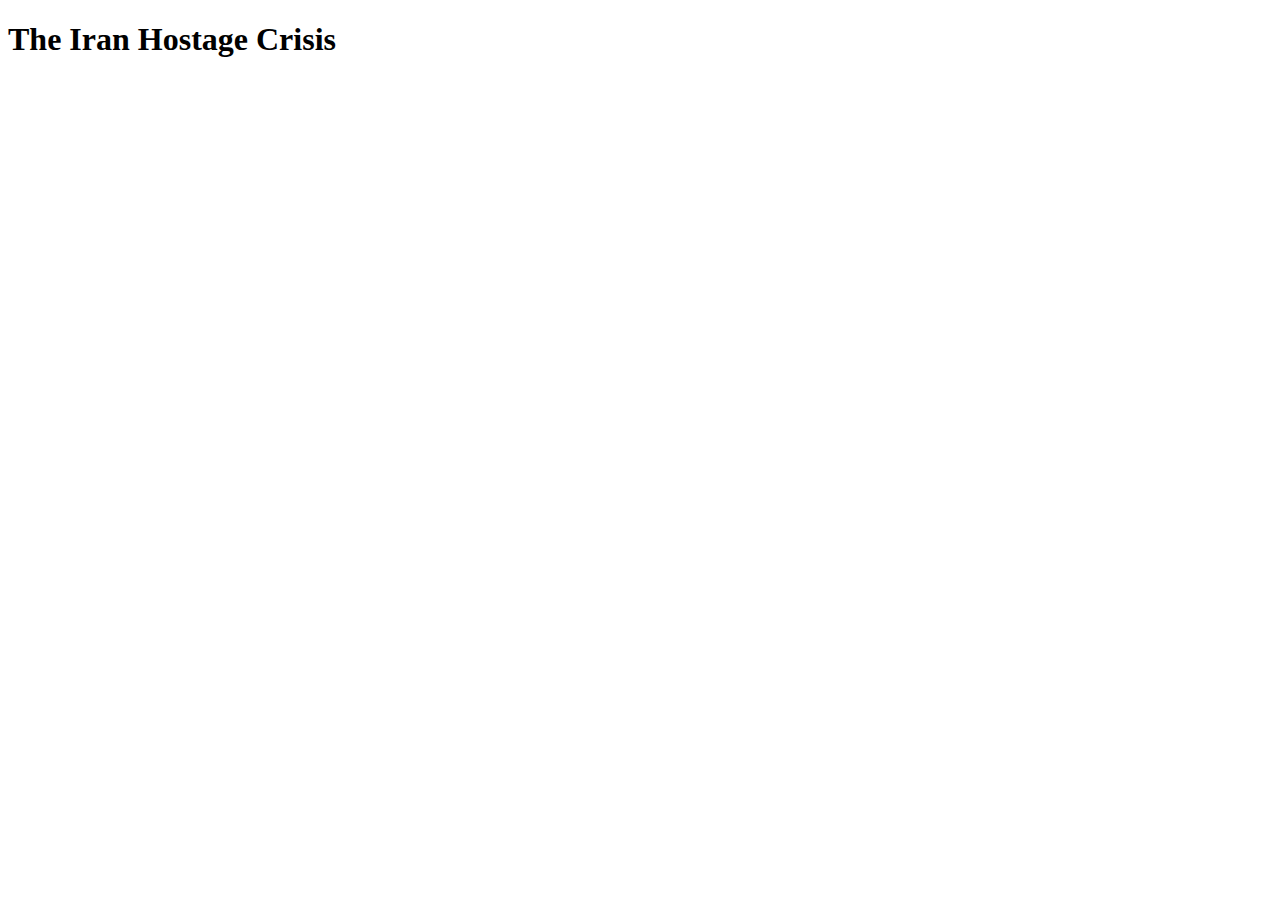
==== index.html @ 011b4e2e "Update index.html" ====
<!DOCTYPE html>
<head>
<title>The Iran Hostage Crisis</title>
<link href="https://fonts.googleapis.com/css?family=Libre+Barcode+39+Text&display=swap" rel="stylesheet">
  <link href="https://fonts.googleapis.com/css?family=Source+Sans+Pro&display=swap" rel="stylesheet"> 
<link rel="stylesheet" type="text/css" href="https://saquente.github.io/index.css">
<head>
<body>
<h1>The Iran Hostage Crisis</h1>
</body>
</html>
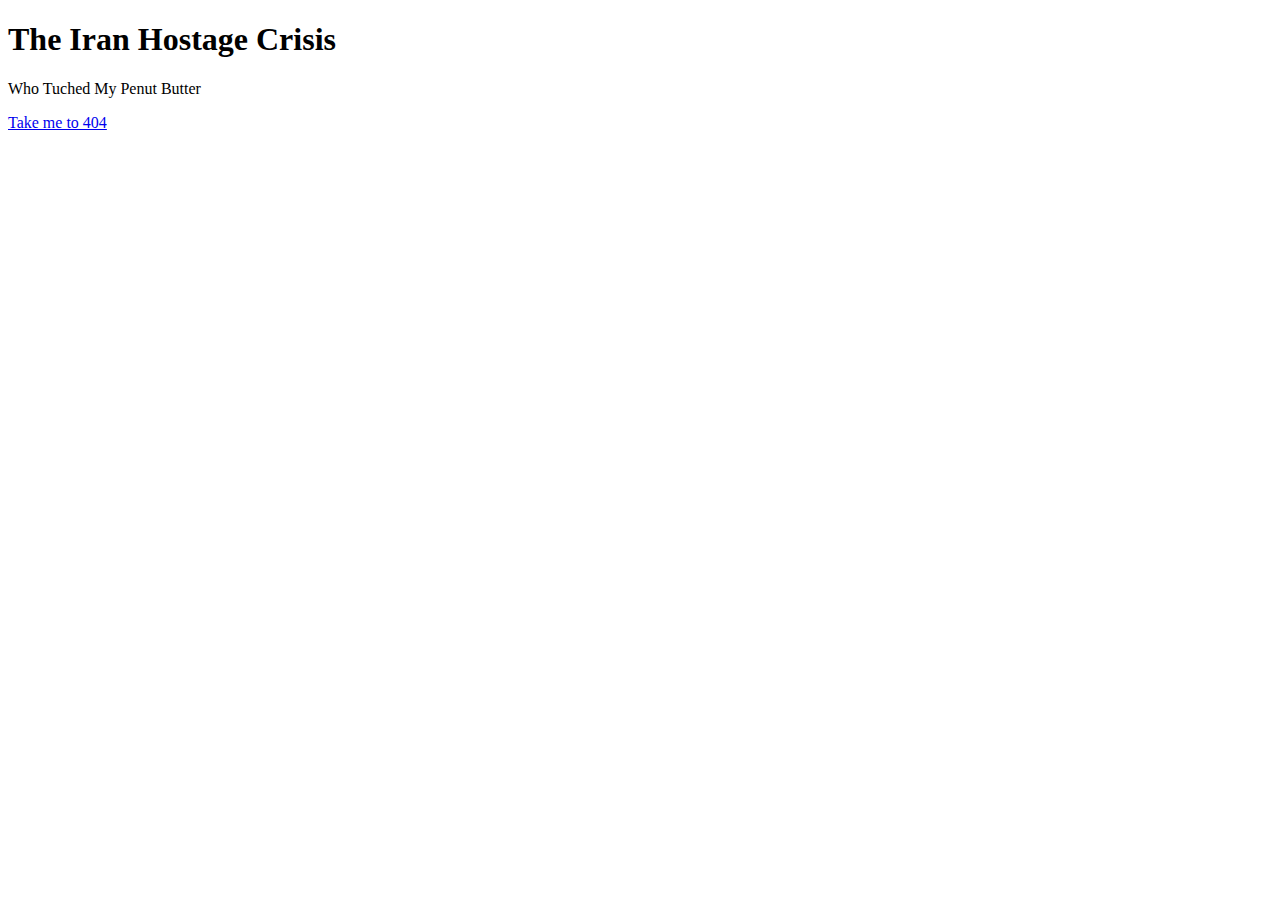
==== commit 4485fd37: "Update index.html" ====
--- a/index.html
+++ b/index.html
@@ -6,6 +6,10 @@
 <link rel="stylesheet" type="text/css" href="https://saquente.github.io/index.css">
 <head>
 <body>
-<h1>The Iran Hostage Crisis</h1>
+  <div class="section">
+    <h1>The Iran Hostage Crisis</h1>
+    <p>Who Tuched My Penut Butter</p>
+    <a class="btn" href="https://saquente.github.io/404.html">Take me to 404</a>
+  </div>
 </body>
 </html>
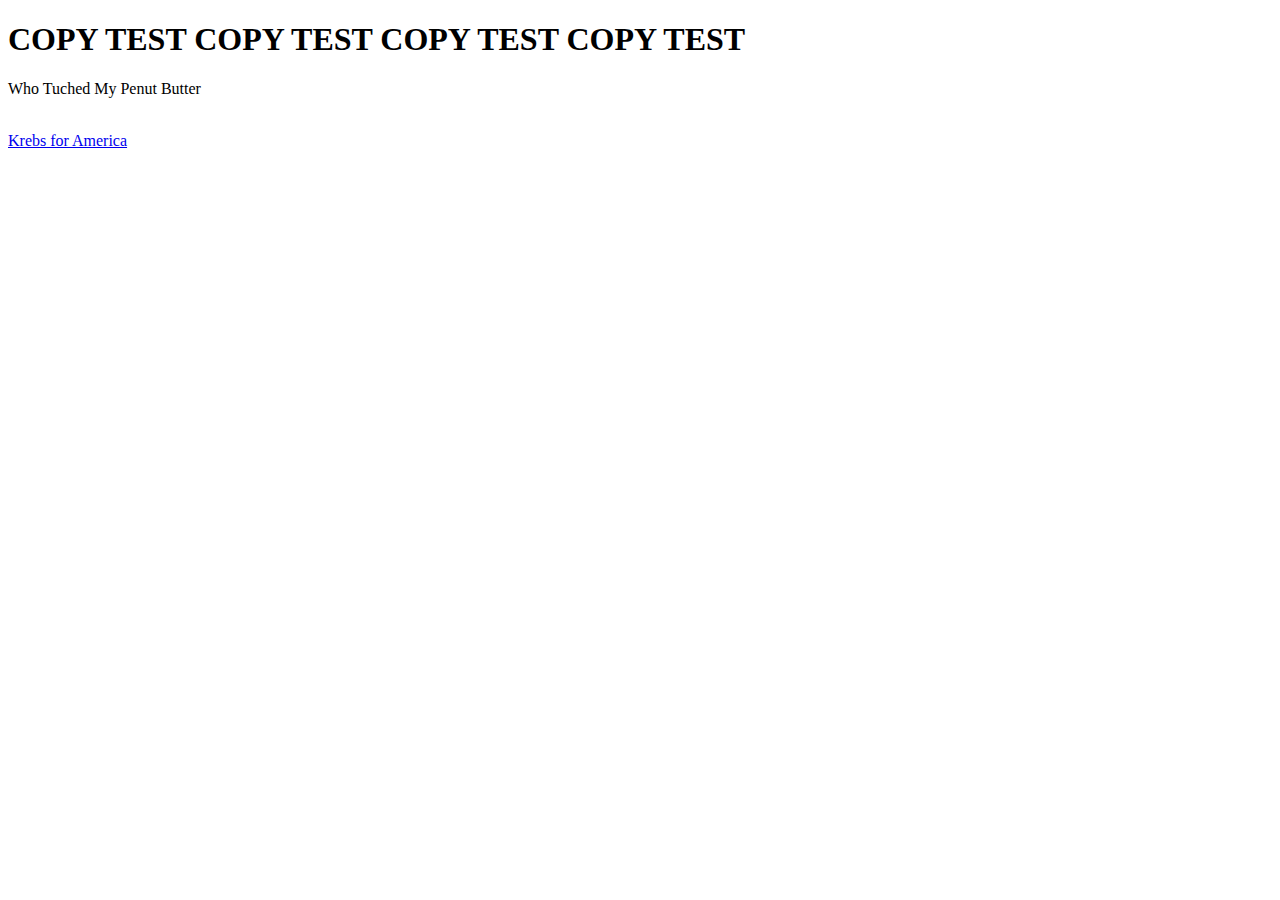
==== commit 93a371ad: "Update index.html" ====
--- a/index.html
+++ b/index.html
@@ -1,15 +1,17 @@
 <!DOCTYPE html>
 <head>
-<title>The Iran Hostage Crisis</title>
+<title>The Website | Home</title>
 <link href="https://fonts.googleapis.com/css?family=Libre+Barcode+39+Text&display=swap" rel="stylesheet">
-  <link href="https://fonts.googleapis.com/css?family=Source+Sans+Pro&display=swap" rel="stylesheet"> 
-<link rel="stylesheet" type="text/css" href="https://saquente.github.io/index.css">
+  <link href="https://fonts.googleapis.com/css?family=Source+Sans+Pro&display=swap" rel="stylesheet">
+  <link href="https://fonts.googleapis.com/css?family=Quicksand&display=swap" rel="stylesheet"> 
+<link rel="stylesheet" type="text/css" href="https://almondsnack.github.io/index.css">
 <head>
 <body>
   <div class="section">
-    <h1>The Iran Hostage Crisis</h1>
+    <h1>COPY TEST COPY TEST COPY TEST COPY TEST</h1>
     <p>Who Tuched My Penut Butter</p>
-    <a class="btn" href="https://saquente.github.io/404.html">Take me to 404</a>
+    <br>
+    <a class="btn" href="https://almondsnack.github.io/krebs.html">Krebs for America</a>
   </div>
 </body>
 </html>
